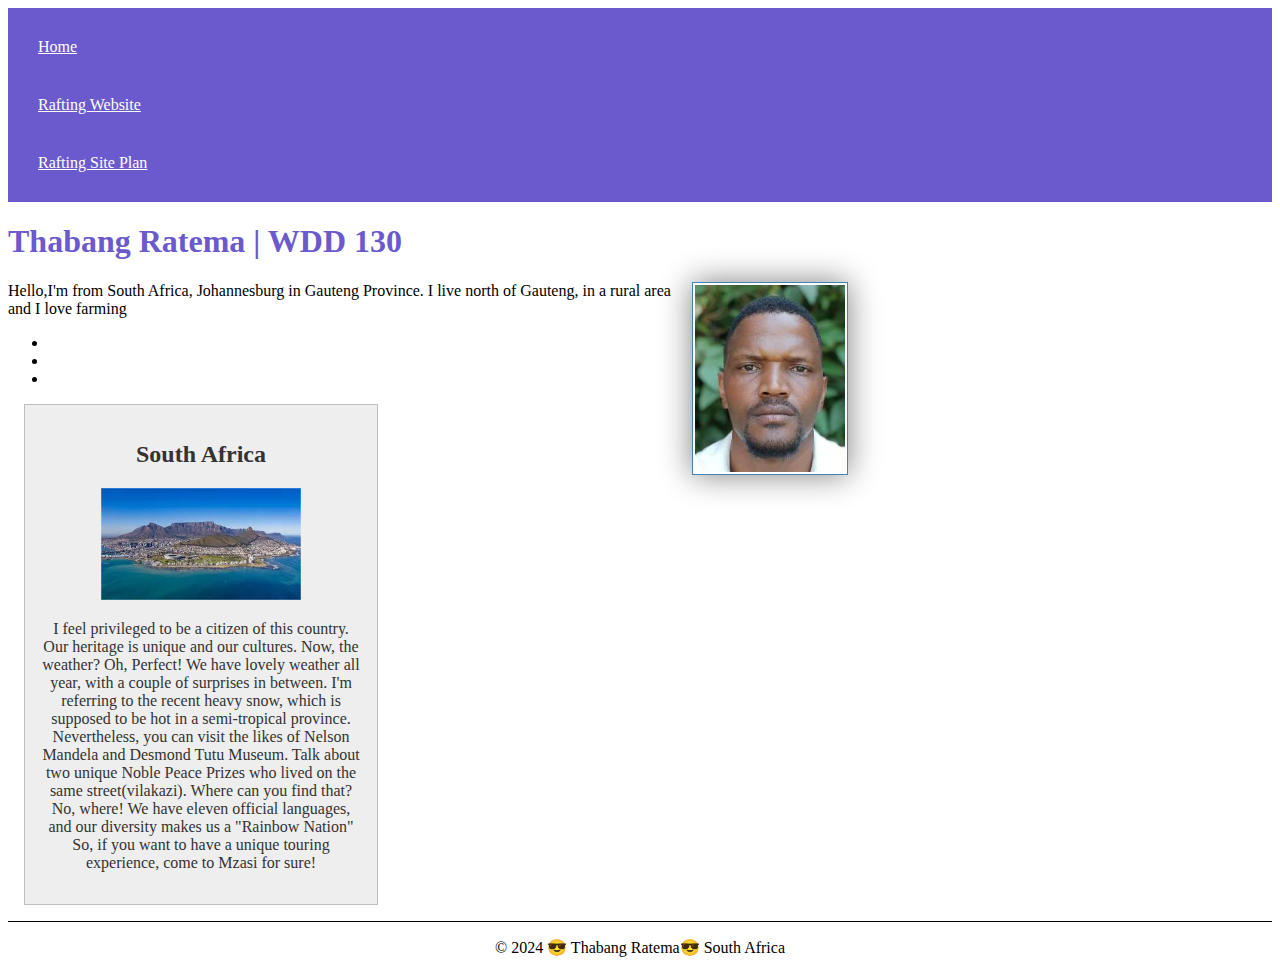
==== index.html @ 1c1590bf "fixed structure" ====
<!DOCTYPE html>
<html lang="en-US">

<head>
    <meta charset="utf-8" />
    <meta name="viewport" content="width=device-width,initial-scale=1.0" />
    <title>Thabang Ratema | WDD 130</title>
    <meta name="description" content="Thabang Ratema WDD130 Website " />
    <meta name="author" content="Thabang Ratema" />

    <link rel="stylesheet" href="styles/styles.css" />

</head>

<body>
    <header>
        <nav>
            <a href="#">Home</a>
            <a href="wwr/">Rafting Website</a>
            <a href="wwr/site-plan-rafting.html">Rafting Site Plan</a>
        </nav>
    </header>
    <main>
        <h1>Thabang Ratema | WDD 130</h1>
        <img src="images/profile.jpg" alt="Thabang Ratema" width="200" />
        <p>Hello,I'm from South Africa, Johannesburg in Gauteng Province. I live north of Gauteng, in a rural area and I
            love farming</p>
        <ul class="box">
            <li><a href="" target="_blank"></a></li>
            <li><a href="" target="_blank"></a></li>
            <li><a href="" target="_blank"></a></li>
        </ul>
    </main>
   
        <aside class="box">
            <h2>South Africa</h2>
            <img src="images/zapics.jpeg" alt="">
            <p>I feel privileged to be a citizen of this country. Our heritage is unique and our cultures. Now, the
                weather? Oh, Perfect!
                We have lovely weather all year, with a couple of surprises in between. I'm referring to the recent
                heavy snow,
                which is supposed to be hot in a semi-tropical province. Nevertheless, you can visit the likes of Nelson
                Mandela and
                Desmond Tutu Museum. Talk about two unique Noble Peace Prizes who lived on the same street(vilakazi).
                Where can you find that? No, where!
                We have eleven official languages, and our diversity makes us a "Rainbow Nation" So, if you want to have
                a unique touring experience, come to Mzasi for sure!</p>
        </aside>
        <footer>
            <p>&copy; 2024 😎 Thabang Ratema😎 South Africa</p>
        </footer>

</body>

</html>
---- styles/styles.css ----
nav {
    background-color: slateblue;
    padding: 10px;
}

nav a {
    color: white;
    display: block;
    padding: 20px;
}

h1 {
    color: slateblue;
}

main img {
    width: 150px;
    height: auto;
    border: 1px solid steelblue;
    padding: 2px;
    box-shadow: 0 0 30px gray;
    float: right;
    margin: 0 0 1rem 1rem;
}

p {
    padding: 10px;
}

main {
   max-width: 840px; 
}

aside {
    width: 20rem;
    margin: 1rem;
    border: 1px solid rgba(0,0,0,0.2);
    padding: 1rem;
    background-color: #eee;
    color:#333;
    text-align: center;
}

aside img {
    width: 200px;
    height: auto;
}


p {
    padding: 0;
}

footer {
    margin-top: 15px;
    border-top: 1px solid #000;
    text-align: center;
}
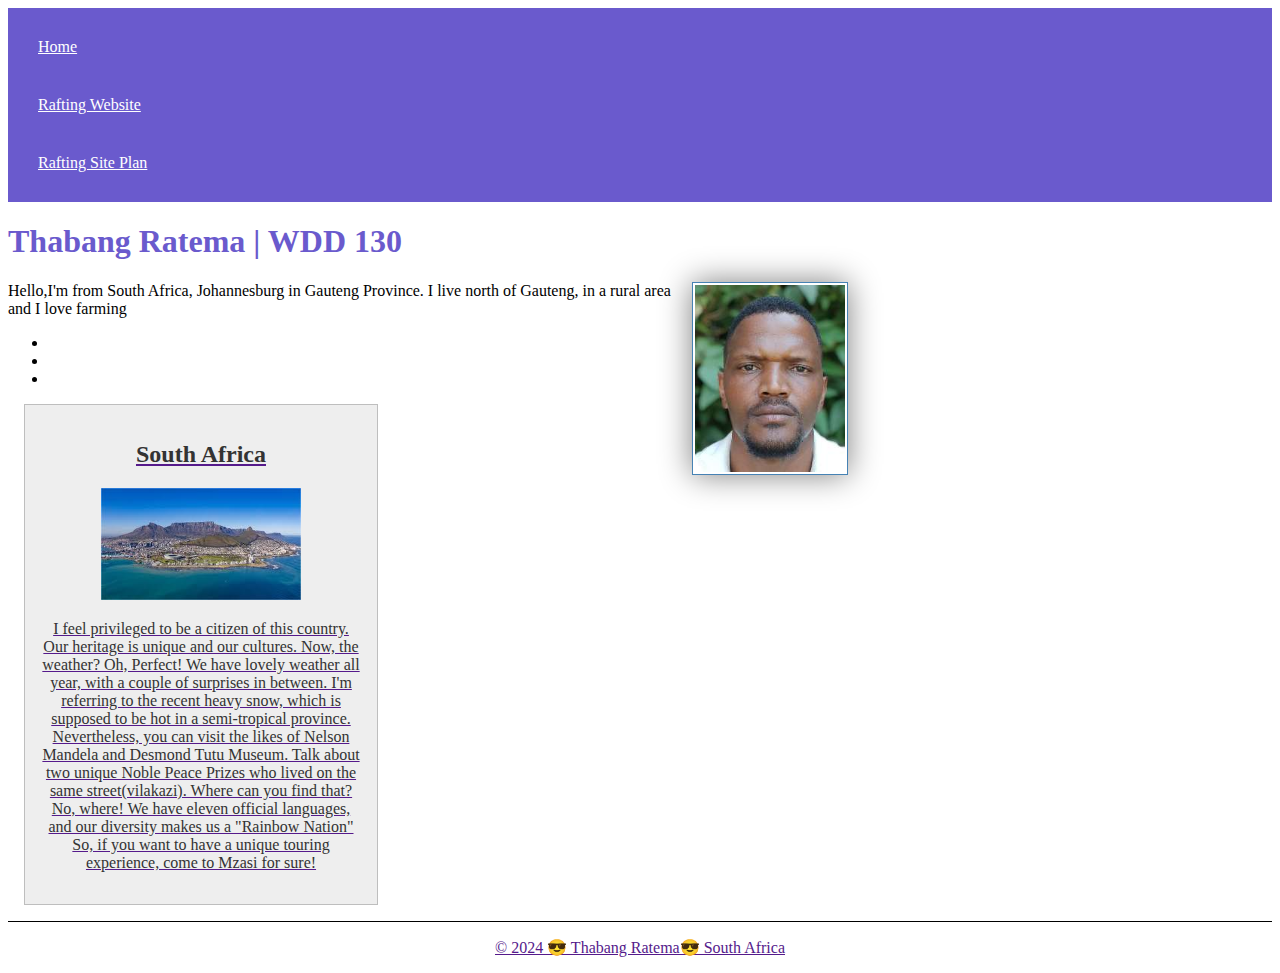
==== commit be356898: "week2 links added" ====
--- a/index.html
+++ b/index.html
@@ -26,9 +26,9 @@
         <p>Hello,I'm from South Africa, Johannesburg in Gauteng Province. I live north of Gauteng, in a rural area and I
             love farming</p>
         <ul class="box">
-            <li><a href="" target="_blank"></a></li>
-            <li><a href="" target="_blank"></a></li>
-            <li><a href="" target="_blank"></a></li>
+            <li><a href="" target=""></https://churchofjesuschristtemples.org/johannesburg-south-africa-temple/</li>
+            <li><a href="" target=""></https://churchofjesuschristtemples.org/salt-lake-temple/a></li>
+            <li><a href="" target=""></https://churchofjesuschristtemples.org/orlando-florida-temple/</li>
         </ul>
     </main>
    
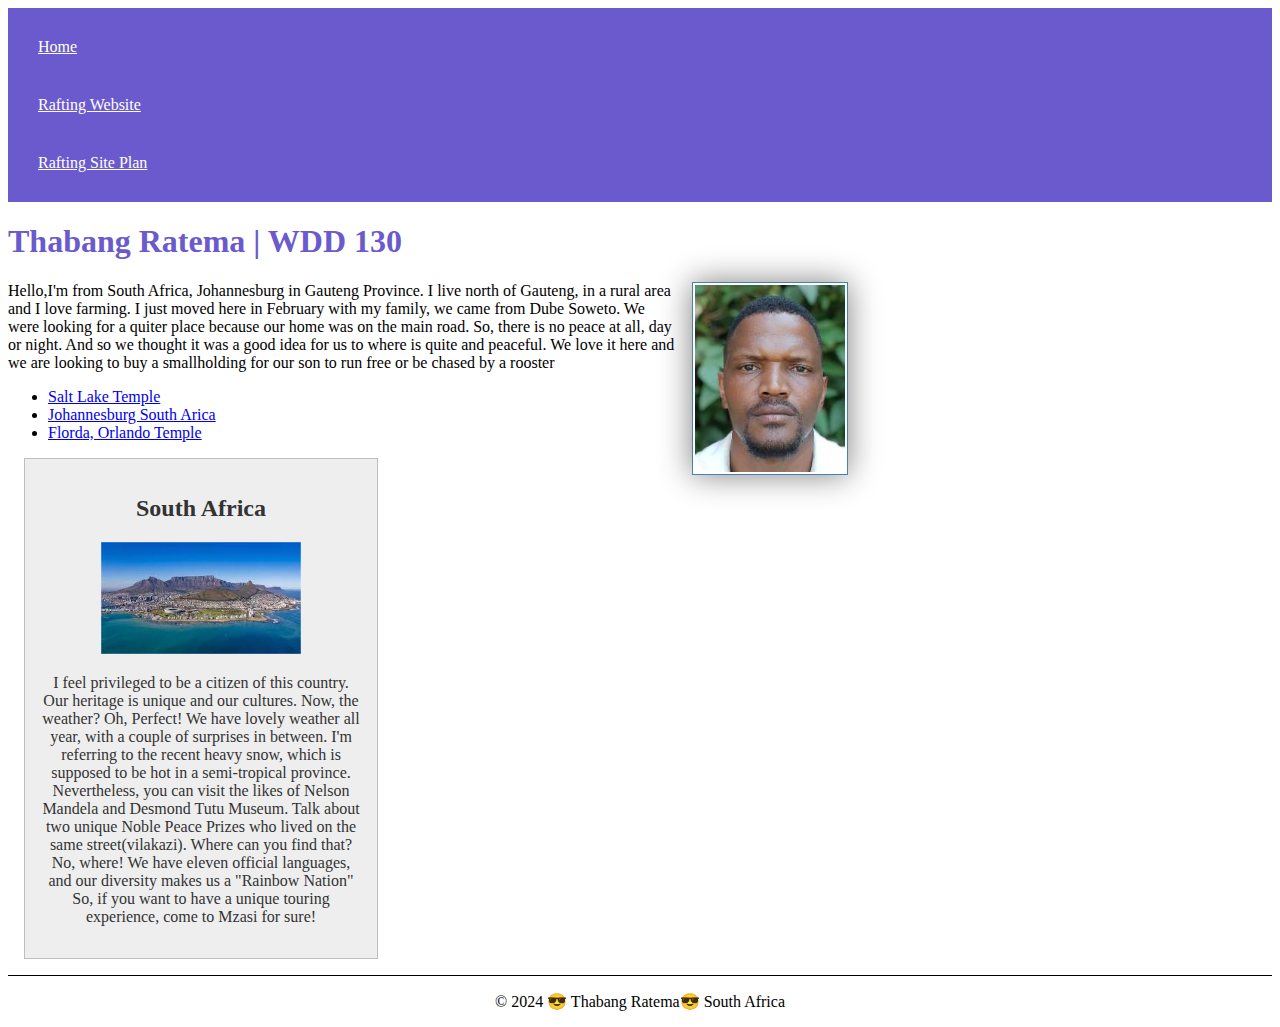
==== commit 8296581e: "fixed homepage" ====
--- a/index.html
+++ b/index.html
@@ -24,31 +24,38 @@
         <h1>Thabang Ratema | WDD 130</h1>
         <img src="images/profile.jpg" alt="Thabang Ratema" width="200" />
         <p>Hello,I'm from South Africa, Johannesburg in Gauteng Province. I live north of Gauteng, in a rural area and I
-            love farming</p>
+            love farming. I just moved here in February with my family, we came from Dube Soweto. We were looking for a
+            quiter place because our home was on the main road. So, there is no peace at all, day or night. And so we
+            thought it was a good idea for us to where is quite and peaceful. We love it here and we are looking to buy
+            a smallholding for our son to run free or be chased by a rooster </p>
         <ul class="box">
-            <li><a href="" target=""></https://churchofjesuschristtemples.org/johannesburg-south-africa-temple/</li>
-            <li><a href="" target=""></https://churchofjesuschristtemples.org/salt-lake-temple/a></li>
-            <li><a href="" target=""></https://churchofjesuschristtemples.org/orlando-florida-temple/</li>
+            <li><a href="https://churchofjesuschristtemples.org/salt-lake-temple/" target="_blank">Salt Lake
+                    Temple</a></li>
+
+            <li><a href="https://churchofjesuschristtemples.org/johannesburg-south-africa-temple/"
+                    target="_blank">Johannesburg South Arica</li>
+            <li><a href="https://churchofjesuschristtemples.org/orlando-florida-temple" target="_blank">Florda, Orlando
+                    Temple</a></li>
         </ul>
     </main>
-   
-        <aside class="box">
-            <h2>South Africa</h2>
-            <img src="images/zapics.jpeg" alt="">
-            <p>I feel privileged to be a citizen of this country. Our heritage is unique and our cultures. Now, the
-                weather? Oh, Perfect!
-                We have lovely weather all year, with a couple of surprises in between. I'm referring to the recent
-                heavy snow,
-                which is supposed to be hot in a semi-tropical province. Nevertheless, you can visit the likes of Nelson
-                Mandela and
-                Desmond Tutu Museum. Talk about two unique Noble Peace Prizes who lived on the same street(vilakazi).
-                Where can you find that? No, where!
-                We have eleven official languages, and our diversity makes us a "Rainbow Nation" So, if you want to have
-                a unique touring experience, come to Mzasi for sure!</p>
-        </aside>
-        <footer>
-            <p>&copy; 2024 😎 Thabang Ratema😎 South Africa</p>
-        </footer>
+
+    <aside class="box">
+        <h2>South Africa</h2>
+        <img src="images/zapics.jpeg" alt="">
+        <p>I feel privileged to be a citizen of this country. Our heritage is unique and our cultures. Now, the
+            weather? Oh, Perfect!
+            We have lovely weather all year, with a couple of surprises in between. I'm referring to the recent
+            heavy snow,
+            which is supposed to be hot in a semi-tropical province. Nevertheless, you can visit the likes of Nelson
+            Mandela and
+            Desmond Tutu Museum. Talk about two unique Noble Peace Prizes who lived on the same street(vilakazi).
+            Where can you find that? No, where!
+            We have eleven official languages, and our diversity makes us a "Rainbow Nation" So, if you want to have
+            a unique touring experience, come to Mzasi for sure!</p>
+    </aside>
+    <footer>
+        <p>&copy; 2024 😎 Thabang Ratema😎 South Africa</p>
+    </footer>
 
 </body>
 
